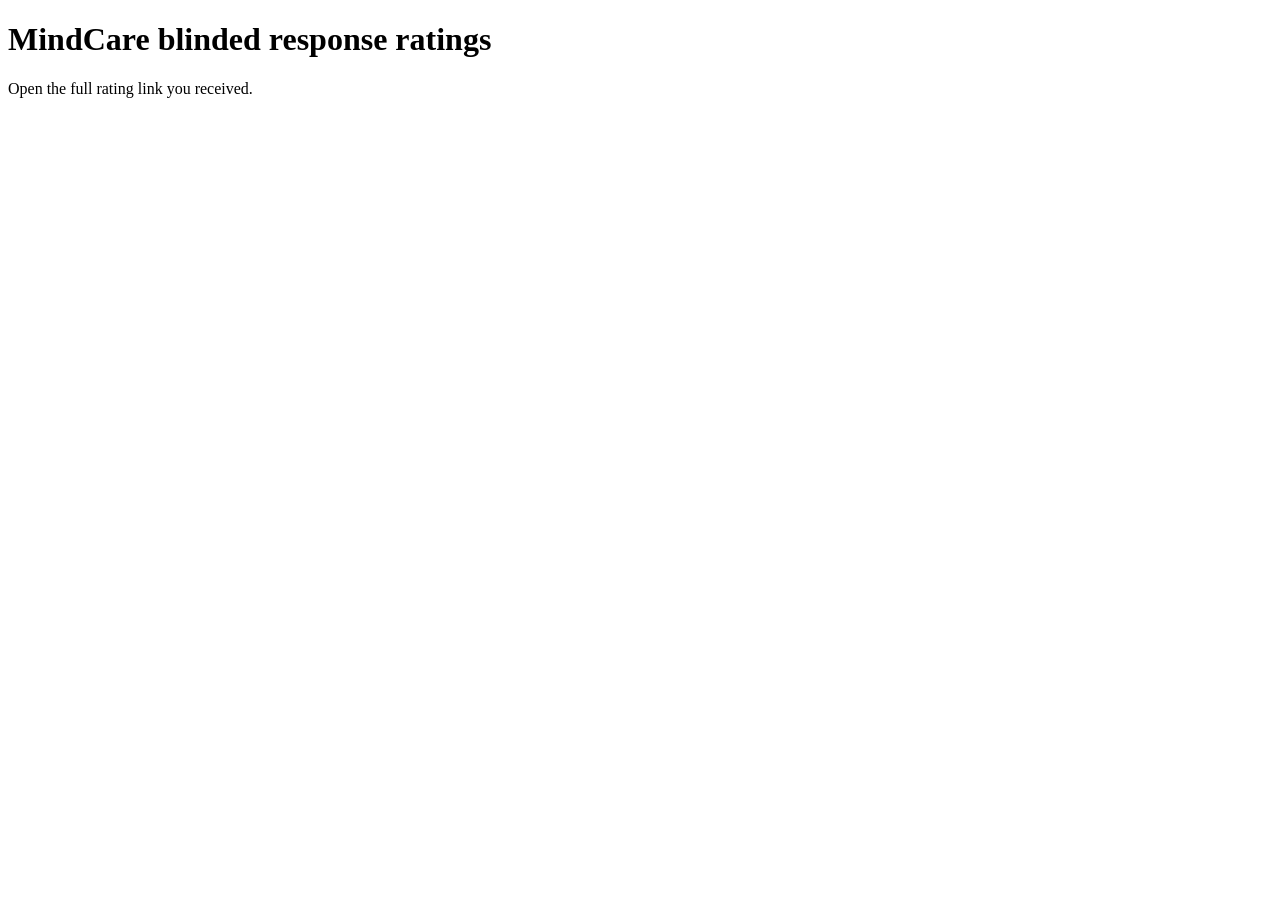
==== docs/Ablation_Rater_A.html @ 714de091 "Add online blinded review form" ====
<!doctype html>
<html lang="en">
<meta charset="utf-8">
<meta name="viewport" content="width=device-width, initial-scale=1">
<meta name="referrer" content="no-referrer">
<title>MindCare blinded response ratings</title>
<h1>MindCare blinded response ratings</h1>
<p id="status" role="status">Opening the rating form…</p>
<script>
  const ratingsOrigin = 'RATINGS_SERVICE_ORIGIN';
  const accessKey = location.hash.slice(1);
  if (!/^[a-f0-9]{64}$/.test(accessKey)) {
    document.querySelector('#status').textContent = 'Open the full rating link you received.';
  } else if (!ratingsOrigin.startsWith('https://')) {
    document.querySelector('#status').textContent = 'The ratings service is not configured.';
  } else {
    const target = new URL('/', ratingsOrigin);
    target.hash = accessKey;
    location.replace(target);
  }
</script>
</html>
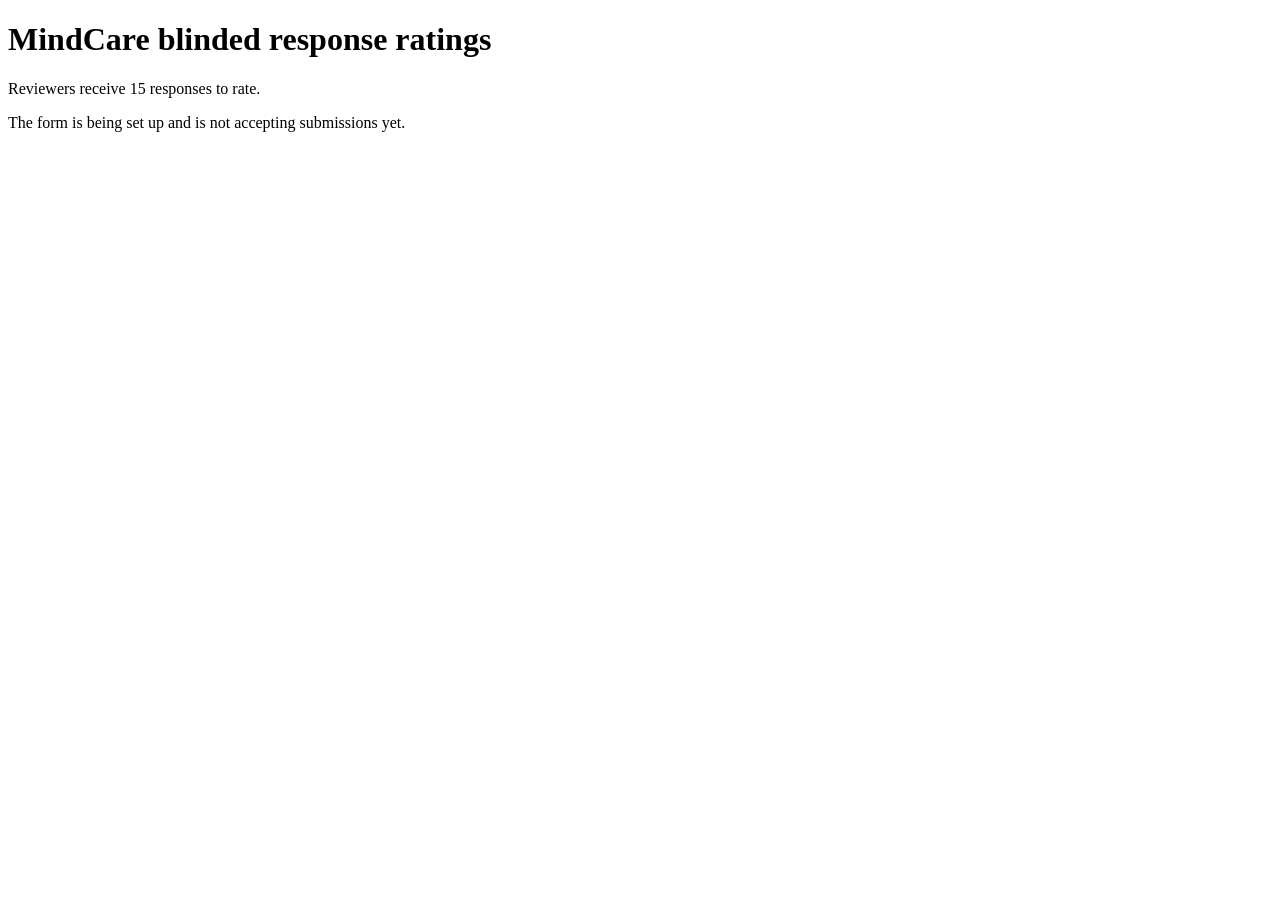
==== commit 29e5170a: "Serve the review form at the Pages root" ====
--- a/docs/Ablation_Rater_A.html
+++ b/docs/Ablation_Rater_A.html
@@ -1,22 +1,10 @@
 <!doctype html>
 <html lang="en">
 <meta charset="utf-8">
-<meta name="viewport" content="width=device-width, initial-scale=1">
 <meta name="referrer" content="no-referrer">
 <title>MindCare blinded response ratings</title>
-<h1>MindCare blinded response ratings</h1>
-<p id="status" role="status">Opening the rating form…</p>
+<p><a href="../">Open the rating form</a></p>
 <script>
-  const ratingsOrigin = 'RATINGS_SERVICE_ORIGIN';
-  const accessKey = location.hash.slice(1);
-  if (!/^[a-f0-9]{64}$/.test(accessKey)) {
-    document.querySelector('#status').textContent = 'Open the full rating link you received.';
-  } else if (!ratingsOrigin.startsWith('https://')) {
-    document.querySelector('#status').textContent = 'The ratings service is not configured.';
-  } else {
-    const target = new URL('/', ratingsOrigin);
-    target.hash = accessKey;
-    location.replace(target);
-  }
+  location.replace('../' + location.hash);
 </script>
 </html>
